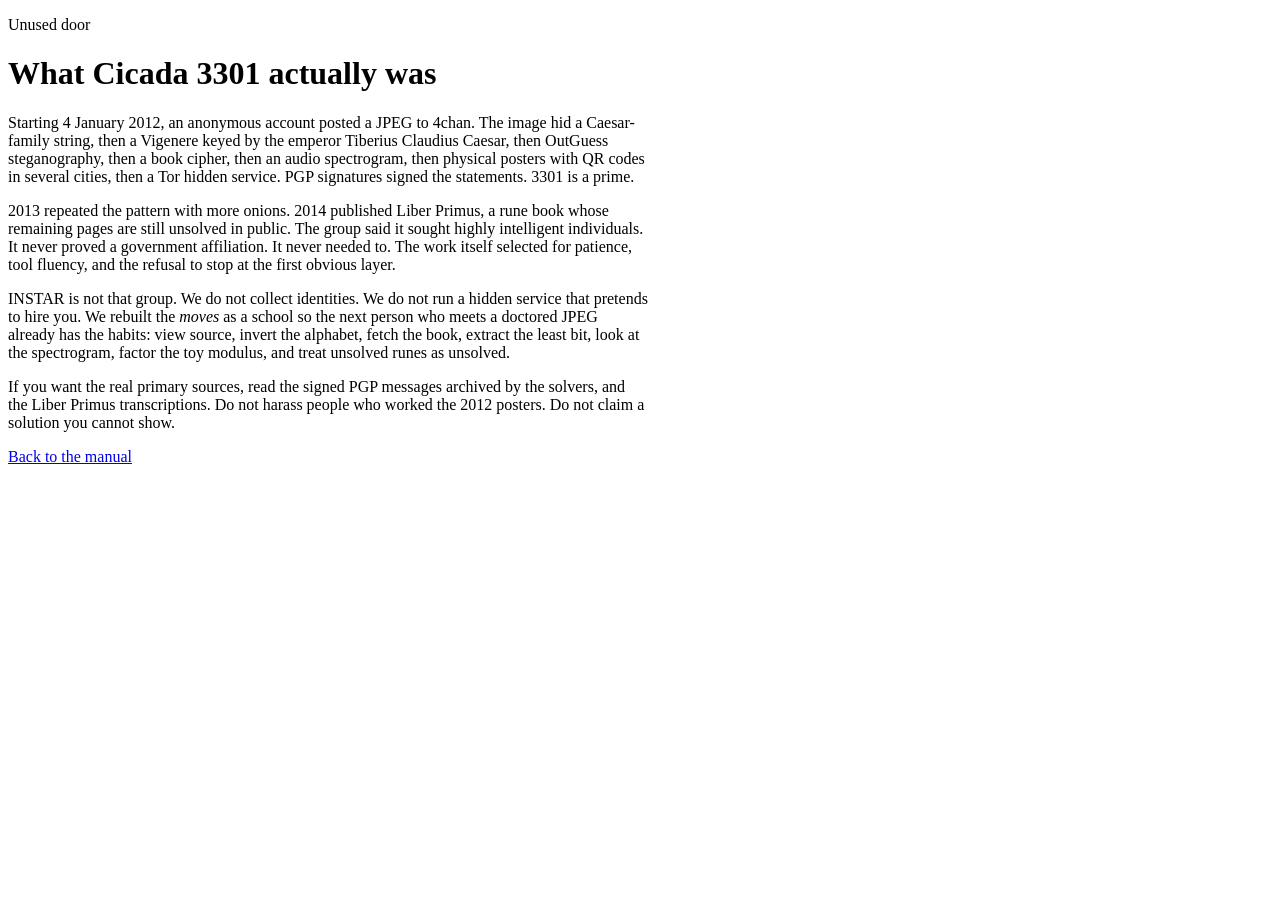
==== public/brood/index.html @ 329d583f "INSTAR: seven-molt school for Cicada 3301 tradecraft" ====
<!DOCTYPE html>
<html lang="en">
<head>
  <meta charset="utf-8">
  <meta name="viewport" content="width=device-width, initial-scale=1">
  <title>Brood - INSTAR</title>
  <meta name="robots" content="noindex, nofollow">
  <link rel="stylesheet" href="/fonts/fontshare/fonts.css">
  <link rel="stylesheet" href="/fonts/fontshare/tokens.css">
  <link rel="stylesheet" href="/css/instar.css">
</head>
<body>
  <header class="top" id="top"></header>
  <main class="wrap" style="max-width:40rem;">
    <p class="kicker">Unused door</p>
    <h1 class="stage">What Cicada 3301 actually was</h1>
    <p>Starting 4 January 2012, an anonymous account posted a JPEG to 4chan. The image hid a Caesar-family string, then a Vigenere keyed by the emperor Tiberius Claudius Caesar, then OutGuess steganography, then a book cipher, then an audio spectrogram, then physical posters with QR codes in several cities, then a Tor hidden service. PGP signatures signed the statements. 3301 is a prime.</p>
    <p>2013 repeated the pattern with more onions. 2014 published Liber Primus, a rune book whose remaining pages are still unsolved in public. The group said it sought highly intelligent individuals. It never proved a government affiliation. It never needed to. The work itself selected for patience, tool fluency, and the refusal to stop at the first obvious layer.</p>
    <p>INSTAR is not that group. We do not collect identities. We do not run a hidden service that pretends to hire you. We rebuilt the <em>moves</em> as a school so the next person who meets a doctored JPEG already has the habits: view source, invert the alphabet, fetch the book, extract the least bit, look at the spectrogram, factor the toy modulus, and treat unsolved runes as unsolved.</p>
    <p>If you want the real primary sources, read the signed PGP messages archived by the solvers, and the Liber Primus transcriptions. Do not harass people who worked the 2012 posters. Do not claim a solution you cannot show.</p>
    <p><a href="/manual/">Back to the manual</a></p>
  </main>
  <footer class="foot" id="foot"></footer>
  <script src="/js/core.js"></script>
  <script>INSTAR.mountChrome("brood"); INSTAR.mountFoot(); INSTAR.mark("brood");</script>
</body>
</html>
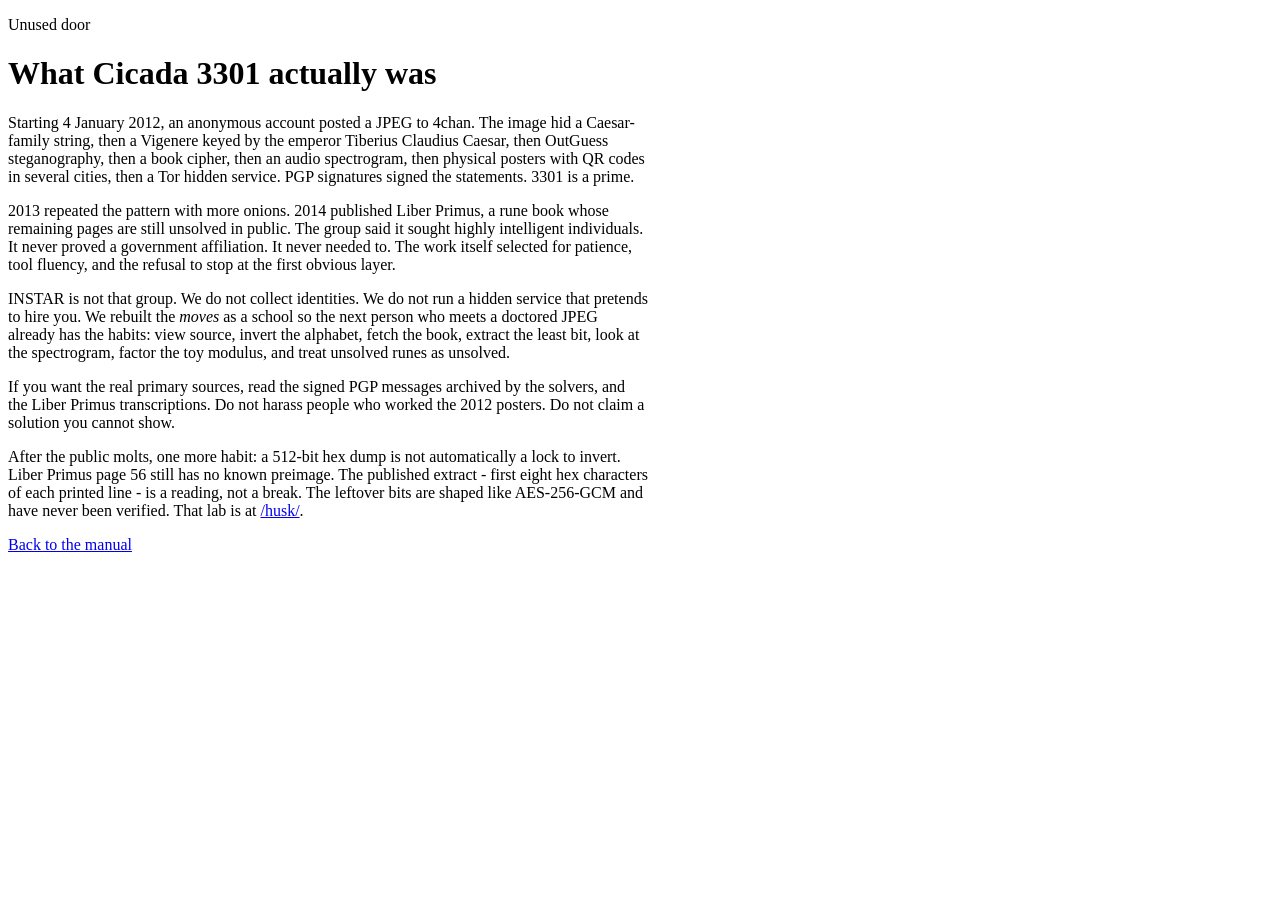
==== commit ef290a43: "Add page 56 husk lab: payload reading, not a preimage Teach the published Liber Primus page 56 extra" ====
--- a/public/brood/index.html
+++ b/public/brood/index.html
@@ -18,6 +18,7 @@
     <p>2013 repeated the pattern with more onions. 2014 published Liber Primus, a rune book whose remaining pages are still unsolved in public. The group said it sought highly intelligent individuals. It never proved a government affiliation. It never needed to. The work itself selected for patience, tool fluency, and the refusal to stop at the first obvious layer.</p>
     <p>INSTAR is not that group. We do not collect identities. We do not run a hidden service that pretends to hire you. We rebuilt the <em>moves</em> as a school so the next person who meets a doctored JPEG already has the habits: view source, invert the alphabet, fetch the book, extract the least bit, look at the spectrogram, factor the toy modulus, and treat unsolved runes as unsolved.</p>
     <p>If you want the real primary sources, read the signed PGP messages archived by the solvers, and the Liber Primus transcriptions. Do not harass people who worked the 2012 posters. Do not claim a solution you cannot show.</p>
+    <p>After the public molts, one more habit: a 512-bit hex dump is not automatically a lock to invert. Liber Primus page 56 still has no known preimage. The published extract - first eight hex characters of each printed line - is a reading, not a break. The leftover bits are shaped like AES-256-GCM and have never been verified. That lab is at <a href="/husk/">/husk/</a>.</p>
     <p><a href="/manual/">Back to the manual</a></p>
   </main>
   <footer class="foot" id="foot"></footer>
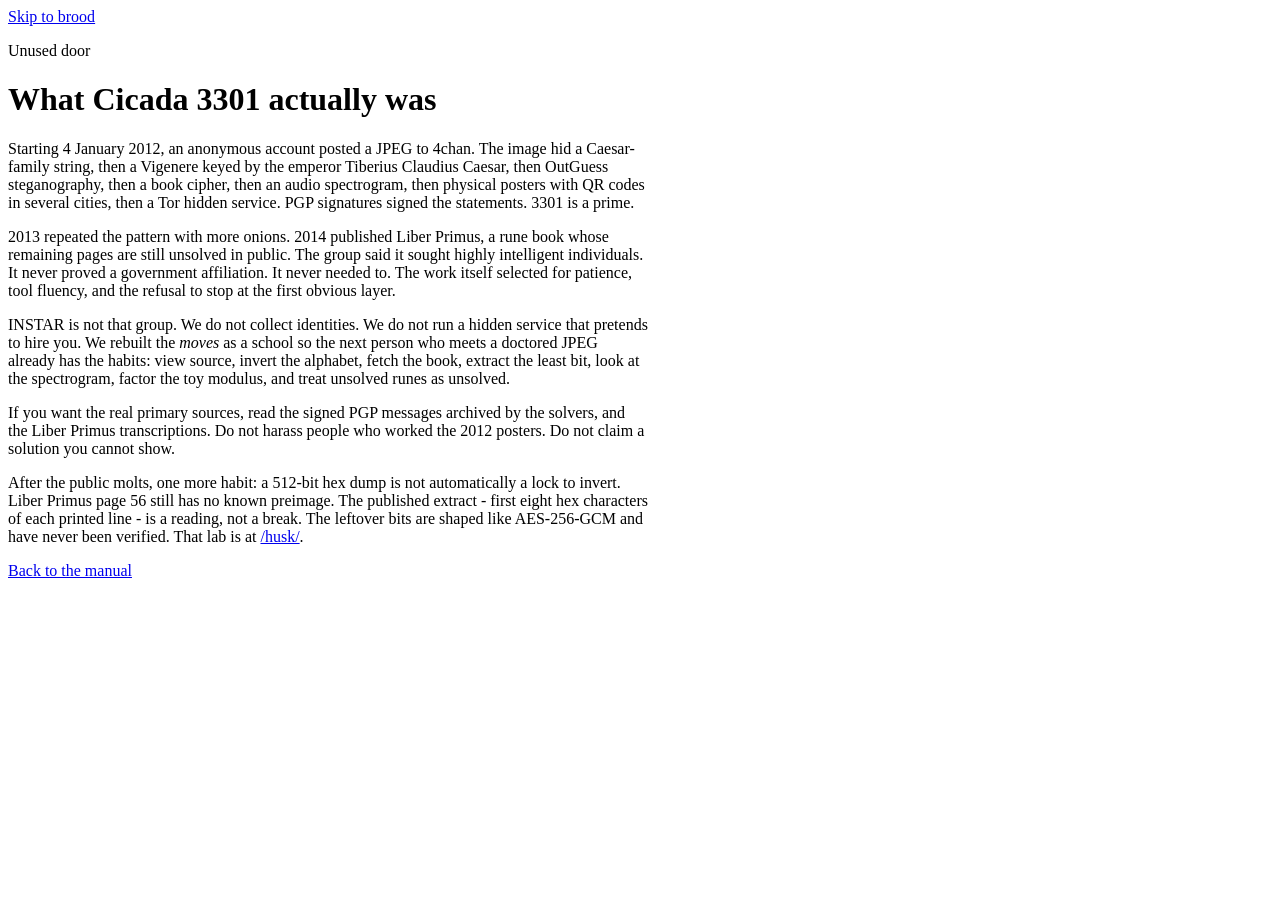
==== commit 70485204: "INSTAR: seven-molt school for Cicada 3301 tradecraft" ====
--- a/public/brood/index.html
+++ b/public/brood/index.html
@@ -10,8 +10,9 @@
   <link rel="stylesheet" href="/css/instar.css">
 </head>
 <body>
+  <a class="skip" href="#main">Skip to brood</a>
   <header class="top" id="top"></header>
-  <main class="wrap" style="max-width:40rem;">
+  <main class="wrap" id="main" style="max-width:40rem;">
     <p class="kicker">Unused door</p>
     <h1 class="stage">What Cicada 3301 actually was</h1>
     <p>Starting 4 January 2012, an anonymous account posted a JPEG to 4chan. The image hid a Caesar-family string, then a Vigenere keyed by the emperor Tiberius Claudius Caesar, then OutGuess steganography, then a book cipher, then an audio spectrogram, then physical posters with QR codes in several cities, then a Tor hidden service. PGP signatures signed the statements. 3301 is a prime.</p>
